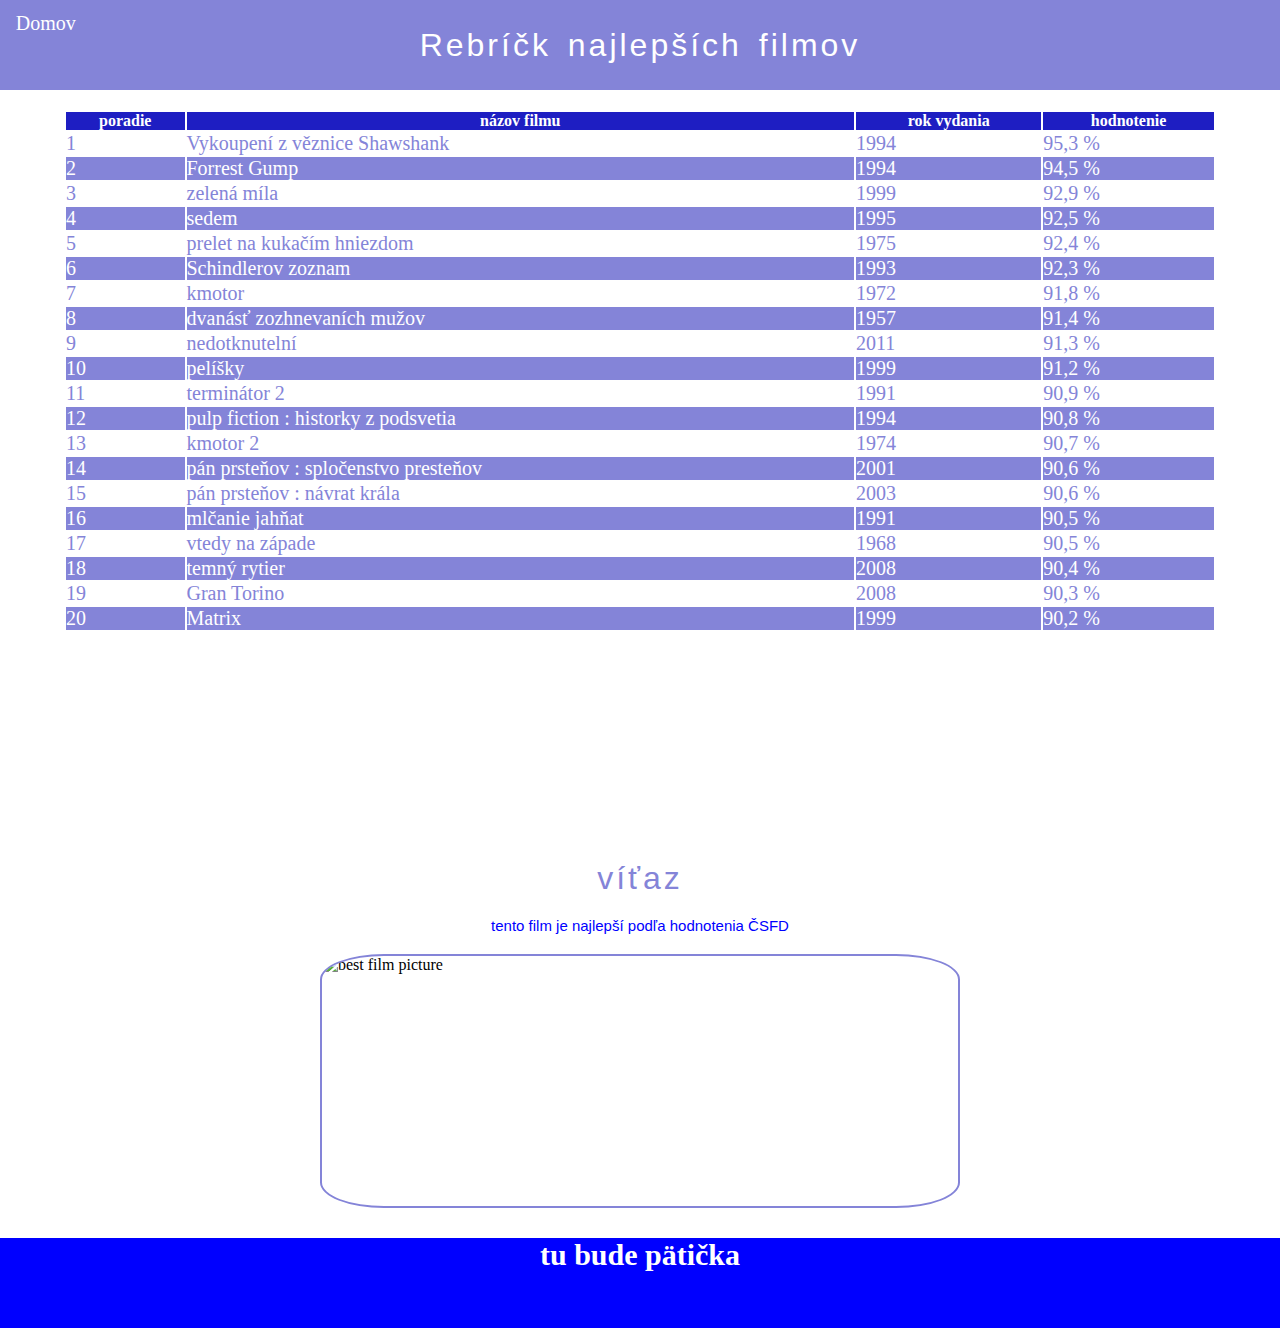
==== rebricek.html @ 9f11a419 "Add files via upload" ====
<!DOCTYPE html>
<html lang="sk">
<head>
    <meta charset="UTF-8">
    <meta http-equiv="X-UA-Compatible" content="IE=edge">
    <meta name="viewport" content="width=device-width, initial-scale=1.0">
    <link rel="stylesheet" href="style.css">
    <link rel="stylesheet" href="styleRebricek.css">
    <title>rebricek </title>
</head>
<body>

    <header>
        <a href="index.html">Domov</a>

        <h1>Rebríčk najlepších filmov</h1>
    </header>

    <main>
        <table>
            <tr>
                <th>poradie</th>
                <th>názov filmu</th>
                <th>rok vydania</th>
                <th>hodnotenie</th>
            </tr>
            <tr>
                <td>1</td>
                <td>Vykoupení z věznice Shawshank</td>
                <td>1994</td>
                <td>95,3 &#37</td>
            </tr>
            <tr class="secondRow">
                <td>2</td>
                <td>Forrest Gump</td>
                <td>1994</td>
                <td>94,5 &#37</td>
            </tr>
            <tr>
                <td>3</td>
                <td>zelená míla</td>
                <td>1999</td>
                <td>92,9 &#37</td>
            </tr>
            <tr class="secondRow">
                <td>4</td>
                <td>sedem</td>
                <td>1995</td>
                <td>92,5 &#37</td>
            </tr>
            <tr>
                <td>5</td>
                <td>prelet na kukačím hniezdom</td>
                <td>1975</td>
                <td>92,4 &#37</td>
            </tr>
            <tr class="secondRow">
                <td>6</td>
                <td>Schindlerov zoznam</td>
                <td>1993</td>
                <td>92,3 &#37</td>
            </tr>
            <tr>
                <td>7</td>
                <td>kmotor</td>
                <td>1972</td>
                <td>91,8 &#37</td>
            </tr>
            <tr class="secondRow">
                <td>8</td>
                <td>dvanásť zozhnevaních mužov</td>
                <td>1957</td>
                <td>91,4 &#37</td>
            </tr>
            <tr>
                <td>9</td>
                <td>nedotknutelní</td>
                <td>2011</td>
                <td>91,3 &#37</td>
            </tr>
            <tr class="secondRow">
                <td>10</td>
                <td>pelíšky</td>
                <td>1999</td>
                <td>91,2 &#37</td>
            </tr>
            <tr>
                <td>11</td>
                <td>terminátor 2</td>
                <td>1991</td>
                <td>90,9 &#37</td>
            </tr>
            <tr class="secondRow">
                <td>12</td>
                <td>pulp fiction : historky z podsvetia</td>
                <td>1994</td>
                <td>90,8 &#37</td>
            </tr>
            <tr>
                <td>13</td>
                <td>kmotor 2</td>
                <td>1974</td>
                <td>90,7 &#37</td>
            </tr>
            <tr class="secondRow">
                <td>14</td>
                <td>pán prsteňov : spločenstvo presteňov</td>
                <td>2001</td>
                <td>90,6 &#37</td>
            </tr>
            <tr>
                <td>15</td>
                <td>pán prsteňov : návrat krála</td>
                <td>2003</td>
                <td>90,6 &#37</td>
            </tr>
            <tr class="secondRow">
                <td>16</td>
                <td>mlčanie jahňat</td>
                <td>1991</td>
                <td>90,5 &#37</td>
            </tr>
            <tr>
                <td>17</td>
                <td>vtedy na západe</td>
                <td>1968</td>
                <td>90,5 &#37</td>
            </tr>
            <tr class="secondRow">
                <td>18</td>
                <td>temný rytier</td>
                <td>2008</td>
                <td>90,4 &#37</td>
            </tr>
            <tr>
                <td>19</td>
                <td>Gran Torino</td>
                <td>2008</td>
                <td>90,3 &#37</td>
            </tr>
            <tr class="secondRow">
                <td>20</td>
                <td>Matrix</td>
                <td>1999</td>
                <td>90,2 &#37</td>
            </tr>

        </table>

    </main>

    <div class="najlepsiFilm">
        
            <h1 class="winnerH1">víťaz</h1>
            <p class="WinnerP">tento film je najlepší podľa hodnotenia ČSFD </p>
            <img src="img/download.jpg" alt="best film picture">
        
    </div>

    <footer>
        <p>tu bude pätička</p>
    </footer>

</body>
</html>
---- style.css ----
* {
    margin: 0;
    padding: 0;
}

header {
    justify-content: space-around;
    display: flex;
    align-items: center;
    background-color: rgb(132, 132, 216);
    height: 10vh;
}

main {
    height: 80vh;
}

h1 {
    text-align: center;
    font-family: Impact, Haettenschweiler, 'Arial Narrow Bold', sans-serif;
    margin: 20px auto;
    display: inline-block;
    color: white;
    letter-spacing: 3px;
    word-spacing: 5px;
    font-weight: 300;
}

a {
    text-decoration: none;
    color: white;
    font-size: 20px;
    padding: 3px;
    border-bottom:2px solid transparent;
}

footer {
    height: 10vh;
    background-color: blue;
}

footer p {
    color: white;
    font-size: 30px;
    font-weight: bolder;
    text-align: center;
}
---- styleRebricek.css ----
a {

    position: absolute;
    left: 1%;
    top: 1%;
}

a:hover {
    transition: border-bottom 0.5s  ;
    border-bottom: 2px solid white;
  }

table {
    width: 90%;
    margin:20px auto;
}

tr.secondRow {
    background-color: rgb(132, 132, 216);
}

tr.secondRow td {
    color: white;
}

th {
    color: white;
    background-color: rgb(30, 30, 194);
    font-weight: bolder;
}

td {
    height: auto;
    height: 10px;
    color: rgb(132, 132, 216);
    font-size: 20px;
}

.najlepsiFilm {
    display: block;
    width: 50%;
    margin: 30px auto;
    justify-content: space-between;
}

.najlepsiFilm h1 {
    color: rgb(132, 132, 216);
    text-align: center;
    display: block;
}

.najlepsiFilm p {
    text-align: center;
    margin: 20px;
    color: blue;
    font-size: 15px;
    font-family:Impact, Haettenschweiler, 'Arial Narrow Bold', sans-serif

}

.najlepsiFilm img {
    display: block;
    margin: 10px auto;
    height: 250px;
    border: 2px solid rgb(132, 132, 216);
    border-radius: 10%;
}
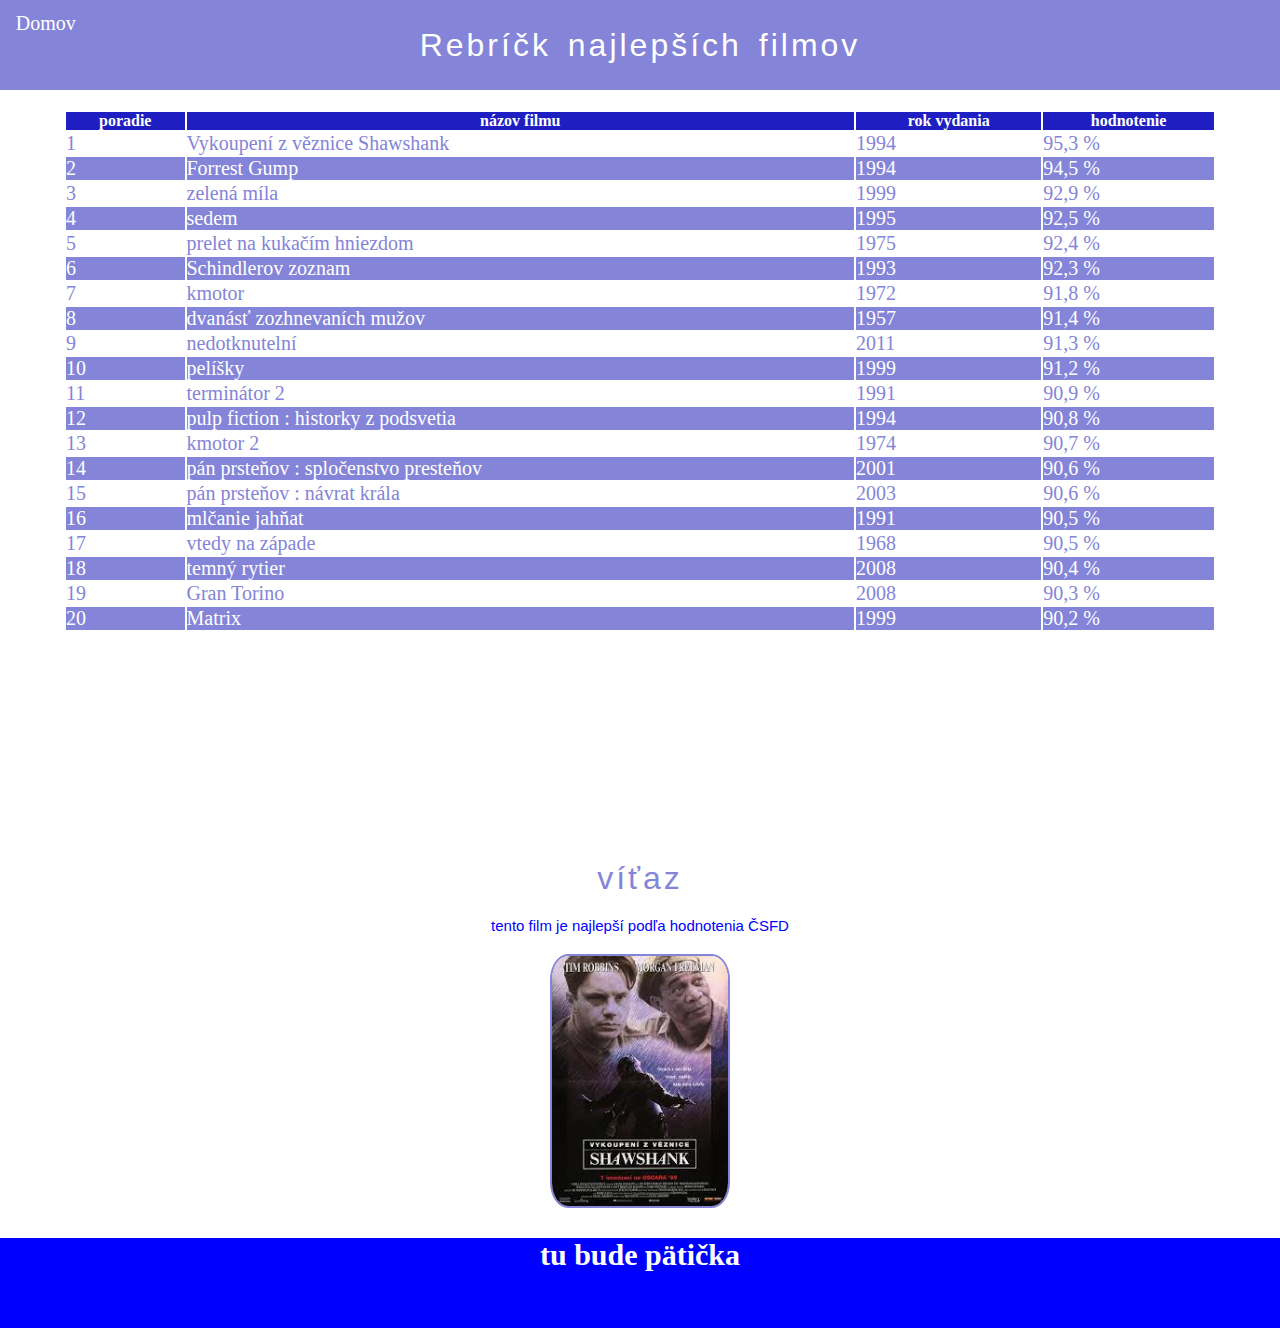
==== commit 9a9debe0: "Update rebricek.html" ====
--- a/rebricek.html
+++ b/rebricek.html
@@ -153,7 +153,7 @@
         
             <h1 class="winnerH1">víťaz</h1>
             <p class="WinnerP">tento film je najlepší podľa hodnotenia ČSFD </p>
-            <img src="img/download.jpg" alt="best film picture">
+            <img src="download.jpg" alt="best film picture">
         
     </div>
 
@@ -162,4 +162,4 @@
     </footer>
 
 </body>
-</html>+</html>
